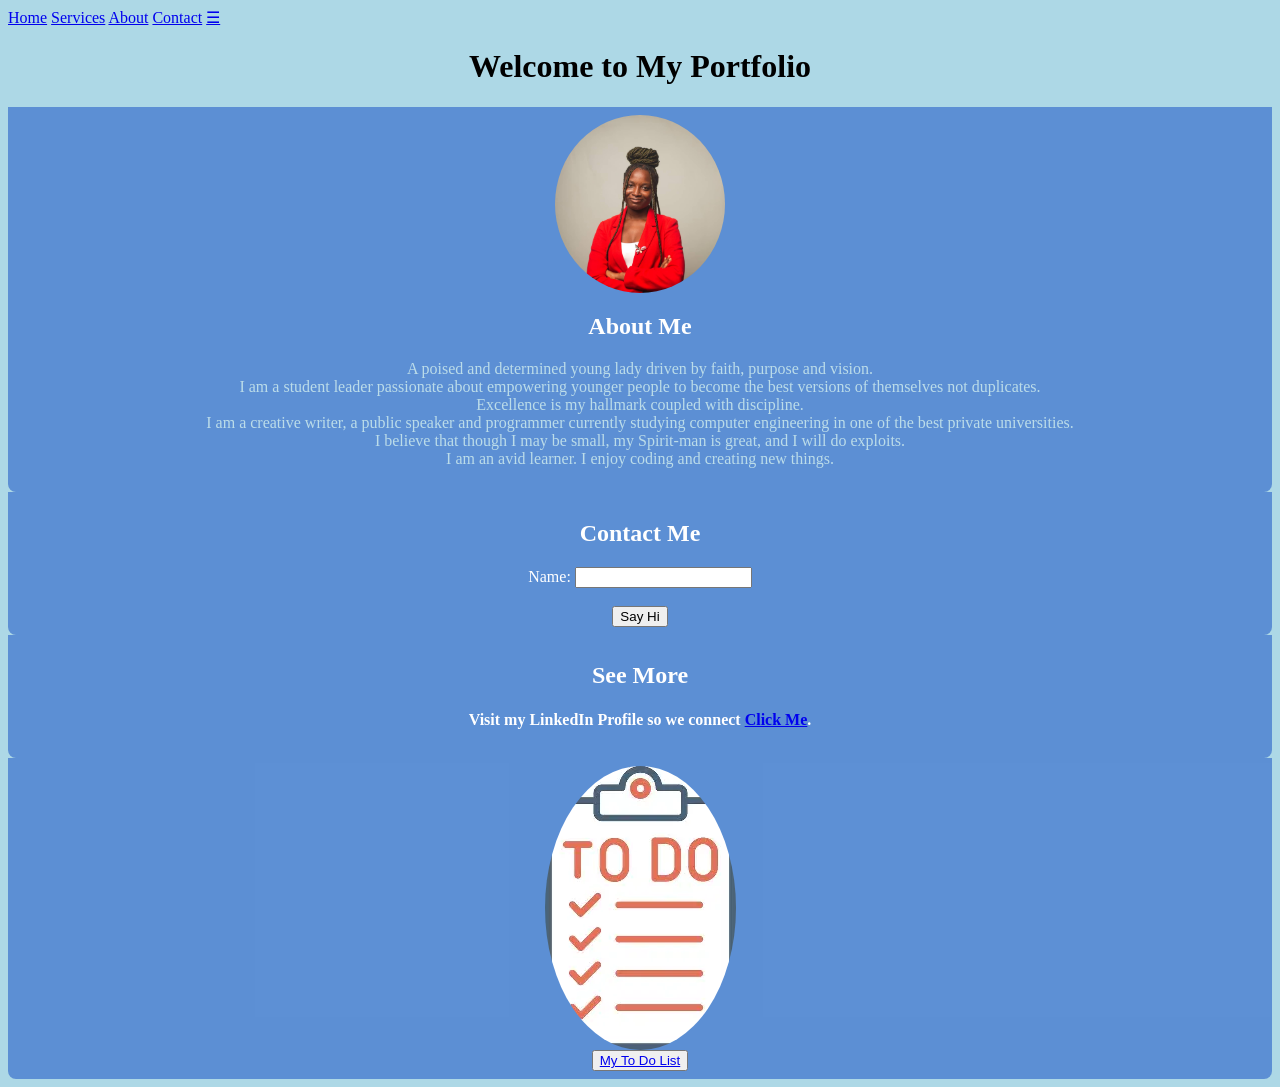
==== index.html @ a35d4f2c "Add files via upload" ====
<!DOCTYPE html>
<html lang="en">
<head> 
	<meta  charset ="UTF-8">
 	 <title>My Portfolio </title>
        <link rel="stylesheet" href="style.css"> 
</head>
<body>
    <nav id="myNav">
    <a href="index.html">Home</a>
    <a href="services.html">Services</a>
    <a href="about.html">About</a>
    <a href="contact.html">Contact</a>
    <a href="javascript:void(0);" class="icon" onclick="toggleMenu()">&#9776;</a>
</nav>


	<header>
		<h1> Welcome to My Portfolio</h1>
	</header>

	<section id="about">
			<img src="peni official.jpg" alt="A Professional Picture" width="170">
	<h2>About Me</h2> 
		<p>A poised and determined young lady driven by faith, purpose and vision.<br> I am a student leader passionate about empowering younger people to become the best versions of themselves not duplicates.<br> Excellence is my hallmark coupled with discipline. <br>I am a creative writer, a public speaker and programmer currently studying computer engineering in one of the best private universities. <br>I believe that though I may be small, my Spirit-man is great, and I will do exploits.<br>I am an avid learner. I enjoy coding and creating new things.</p>
</section>

	<section id="contacts">
		<h2>Contact Me</h2>
		<form id="contactForm">
			<label for="name">Name:</label>
			<input type="text" id="name" required><br><br>
			<button type="button" id="greetBtn">Say Hi</button>
		</form>
	</section>
	  <section id="learnMore">
        <h2>See More</h2>

        <h4>Visit my LinkedIn Profile so we connect <a href="https://www.linkedin.com/in/peniel-toxla-000117d/"> Click Me</a>.</h4>
    </section>
    
    <SECTION>
                <img src="OIP.webp" alt="">
        <button><a href="TO DO/index.html">My To Do List</a></button>
    </SECTION>

	<script src="script.js"> </script>

</body>

</html>
---- style.css ----
body {
    background-color: lightblue;
    font-family: Aptos, calibri;
    font-size:14;
}


h1 {
    text-align: center;
}
h2 {
    text-align:center;
}

p {
    text-align: center;
    color: rgb(187, 220, 233);
}

h4 {
    text-align: center;
}

form {
    text-align: center;
}


img {
    border-radius: 50%; 
    display: block;
    margin: 0 auto;
}
SECTION {
    position:relative;
        bottom: 0;
        width: 100%;
        background: rgba(39, 96, 201, 0.6); /* Semi-transparent background */
        color: #fff;
        text-align: center;
        padding: 8px 0;
        font-size: 16px;
        border-radius: 0 0 8px 8px;
}
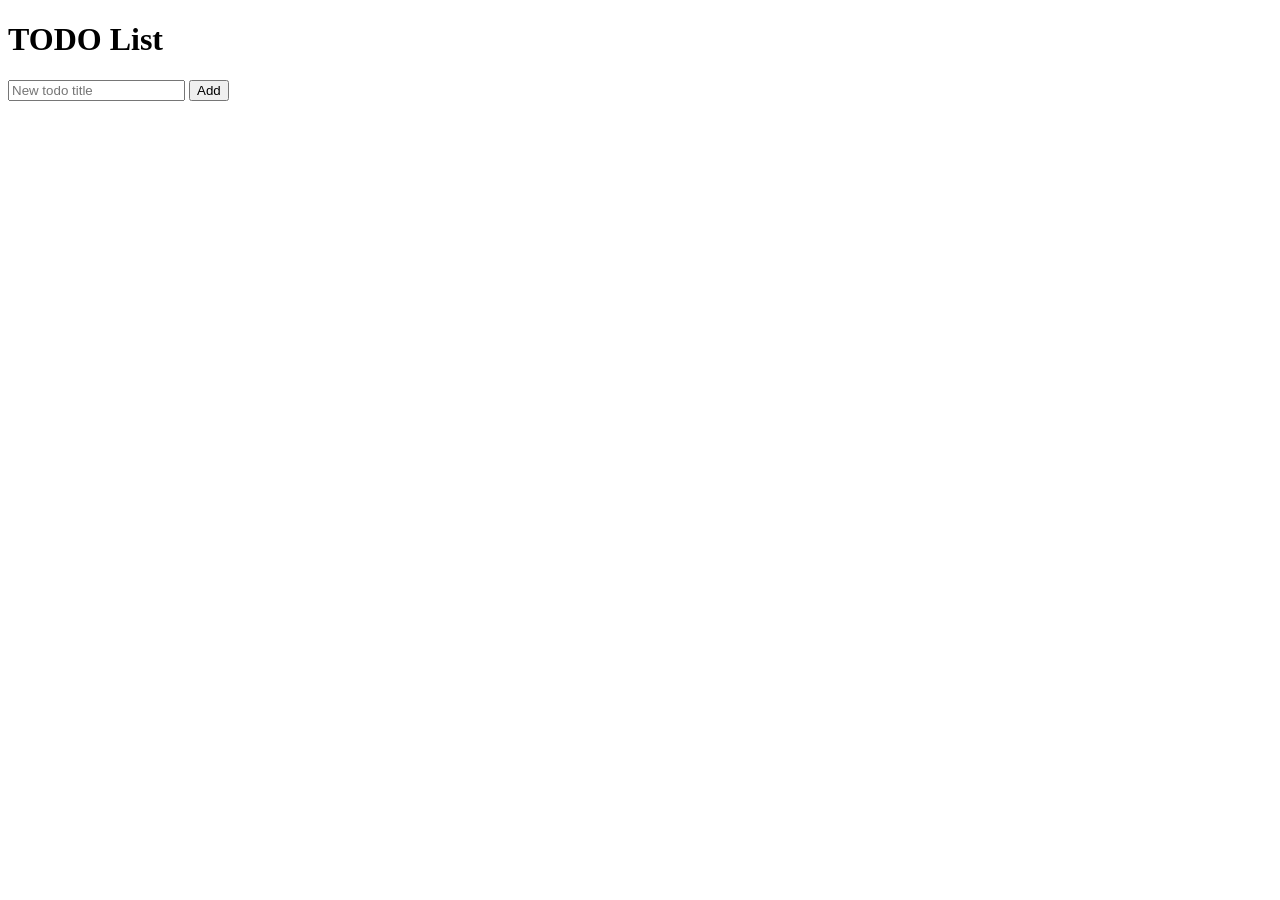
==== commit 10cba947: "Add files via upload" ====
--- a/index.html
+++ b/index.html
@@ -1,51 +1,23 @@
-<!DOCTYPE html>
+<!doctype html>
 <html lang="en">
-<head> 
-	<meta  charset ="UTF-8">
- 	 <title>My Portfolio </title>
-        <link rel="stylesheet" href="style.css"> 
+<head>
+  <meta charset="utf-8">
+  <meta name="viewport" content="width=device-width,initial-scale=1">
+  <title>Simple TODO</title>
+  <link rel="stylesheet" href="/web/styles.css">
 </head>
 <body>
-    <nav id="myNav">
-    <a href="index.html">Home</a>
-    <a href="services.html">Services</a>
-    <a href="about.html">About</a>
-    <a href="contact.html">Contact</a>
-    <a href="javascript:void(0);" class="icon" onclick="toggleMenu()">&#9776;</a>
-</nav>
+  <main class="container">
+    <h1>TODO List</h1>
 
+    <form id="addForm">
+      <input id="title" placeholder="New todo title" required />
+      <button type="submit">Add</button>
+    </form>
 
-	<header>
-		<h1> Welcome to My Portfolio</h1>
-	</header>
+    <ul id="list" class="todo-list"></ul>
+  </main>
 
-	<section id="about">
-			<img src="peni official.jpg" alt="A Professional Picture" width="170">
-	<h2>About Me</h2> 
-		<p>A poised and determined young lady driven by faith, purpose and vision.<br> I am a student leader passionate about empowering younger people to become the best versions of themselves not duplicates.<br> Excellence is my hallmark coupled with discipline. <br>I am a creative writer, a public speaker and programmer currently studying computer engineering in one of the best private universities. <br>I believe that though I may be small, my Spirit-man is great, and I will do exploits.<br>I am an avid learner. I enjoy coding and creating new things.</p>
-</section>
-
-	<section id="contacts">
-		<h2>Contact Me</h2>
-		<form id="contactForm">
-			<label for="name">Name:</label>
-			<input type="text" id="name" required><br><br>
-			<button type="button" id="greetBtn">Say Hi</button>
-		</form>
-	</section>
-	  <section id="learnMore">
-        <h2>See More</h2>
-
-        <h4>Visit my LinkedIn Profile so we connect <a href="https://www.linkedin.com/in/peniel-toxla-000117d/"> Click Me</a>.</h4>
-    </section>
-    
-    <SECTION>
-                <img src="OIP.webp" alt="">
-        <button><a href="TO DO/index.html">My To Do List</a></button>
-    </SECTION>
-
-	<script src="script.js"> </script>
-
+  <script src="/web/app.js"></script>
 </body>
-
 </html>
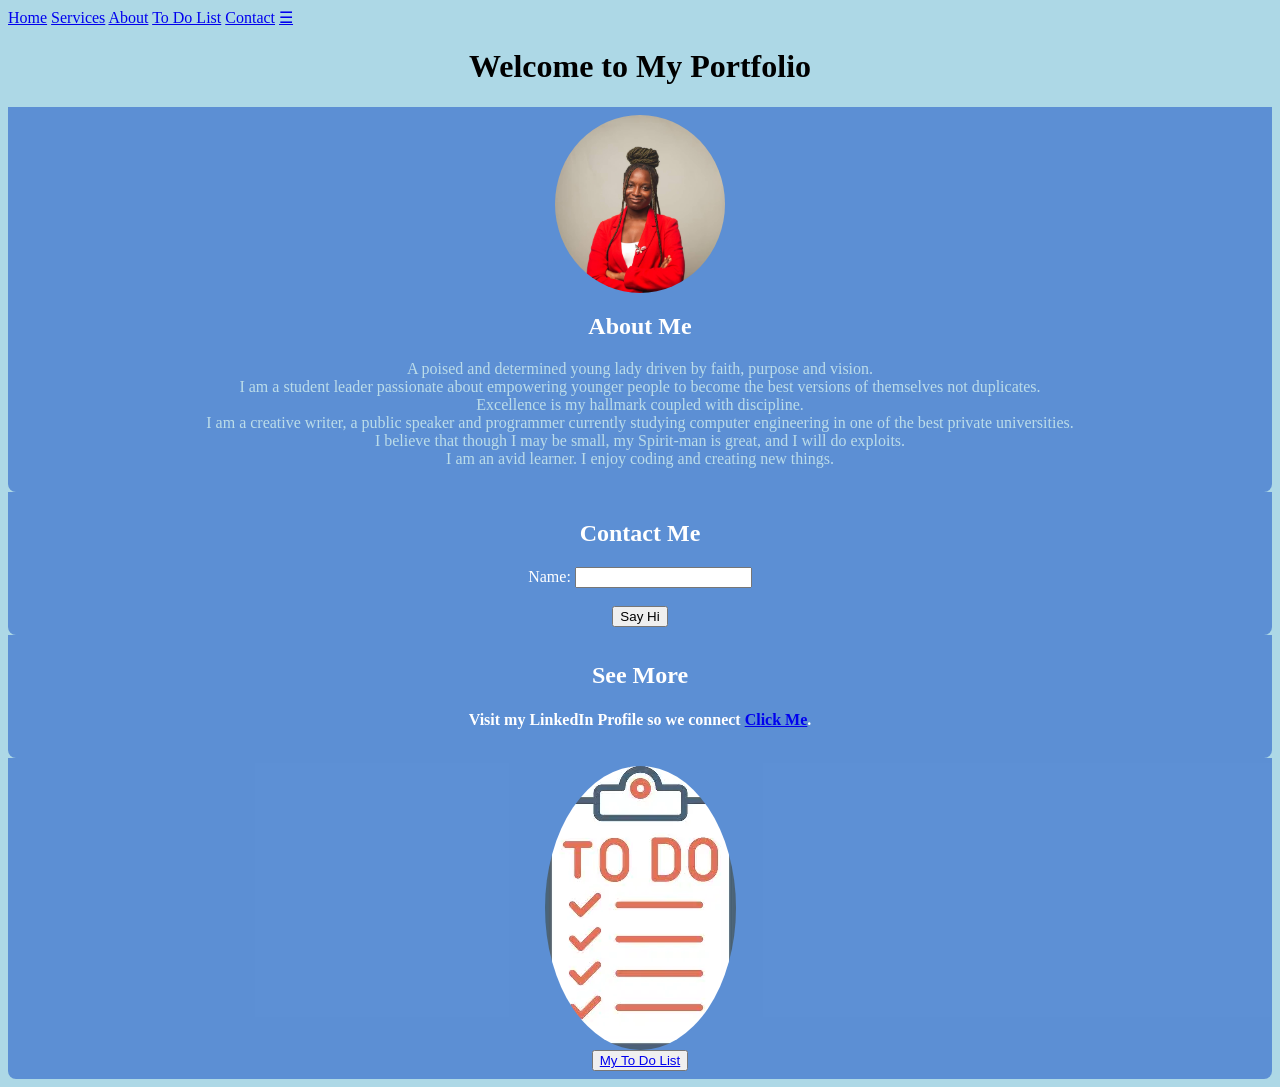
==== commit 9c935988: "Add files via upload" ====
--- a/index.html
+++ b/index.html
@@ -1,23 +1,52 @@
-<!doctype html>
+<!DOCTYPE html>
 <html lang="en">
-<head>
-  <meta charset="utf-8">
-  <meta name="viewport" content="width=device-width,initial-scale=1">
-  <title>Simple TODO</title>
-  <link rel="stylesheet" href="/web/styles.css">
+<head> 
+	<meta  charset ="UTF-8">
+ 	 <title>My Portfolio </title>
+        <link rel="stylesheet" href="style.css"> 
 </head>
 <body>
-  <main class="container">
-    <h1>TODO List</h1>
+    <nav id="myNav">
+    <a href="index.html">Home</a>
+    <a href="services.html">Services</a>
+    <a href="about.html">About</a>
+    <a href="todo.html">To Do List</a>
+    <a href="contact.html">Contact</a>
+    <a href="javascript:void(0);" class="icon" onclick="toggleMenu()">&#9776;</a>
+</nav>
 
-    <form id="addForm">
-      <input id="title" placeholder="New todo title" required />
-      <button type="submit">Add</button>
-    </form>
 
-    <ul id="list" class="todo-list"></ul>
-  </main>
+	<header>
+		<h1> Welcome to My Portfolio</h1>
+	</header>
 
-  <script src="/web/app.js"></script>
+	<section id="about">
+			<img src="peni official.jpg" alt="A Professional Picture" width="170">
+	<h2>About Me</h2> 
+		<p>A poised and determined young lady driven by faith, purpose and vision.<br> I am a student leader passionate about empowering younger people to become the best versions of themselves not duplicates.<br> Excellence is my hallmark coupled with discipline. <br>I am a creative writer, a public speaker and programmer currently studying computer engineering in one of the best private universities. <br>I believe that though I may be small, my Spirit-man is great, and I will do exploits.<br>I am an avid learner. I enjoy coding and creating new things.</p>
+</section>
+
+	<section id="contacts">
+		<h2>Contact Me</h2>
+		<form id="contactForm">
+			<label for="name">Name:</label>
+			<input type="text" id="name" required><br><br>
+			<button type="button" id="greetBtn">Say Hi</button>
+		</form>
+	</section>
+	  <section id="learnMore">
+        <h2>See More</h2>
+
+        <h4>Visit my LinkedIn Profile so we connect <a href="https://www.linkedin.com/in/peniel-toxla-000117d/"> Click Me</a>.</h4>
+    </section>
+    
+    <SECTION>
+                <img src="OIP.webp" alt="">
+        <button><a href="todo.html">My To Do List</a></button>
+    </SECTION>
+
+	<script src="script.js"> </script>
+
 </body>
+
 </html>
--- a/style.css
+++ b/style.css
@@ -0,0 +1,45 @@
+
+body {
+    background-color: lightblue;
+    font-family: Aptos, calibri;
+    font-size:14;
+}
+
+
+h1 {
+    text-align: center;
+}
+h2 {
+    text-align:center;
+}
+
+p {
+    text-align: center;
+    color: rgb(187, 220, 233);
+}
+
+h4 {
+    text-align: center;
+}
+
+form {
+    text-align: center;
+}
+
+
+img {
+    border-radius: 50%; 
+    display: block;
+    margin: 0 auto;
+}
+SECTION {
+    position:relative;
+        bottom: 0;
+        width: 100%;
+        background: rgba(39, 96, 201, 0.6); /* Semi-transparent background */
+        color: #fff;
+        text-align: center;
+        padding: 8px 0;
+        font-size: 16px;
+        border-radius: 0 0 8px 8px;
+}
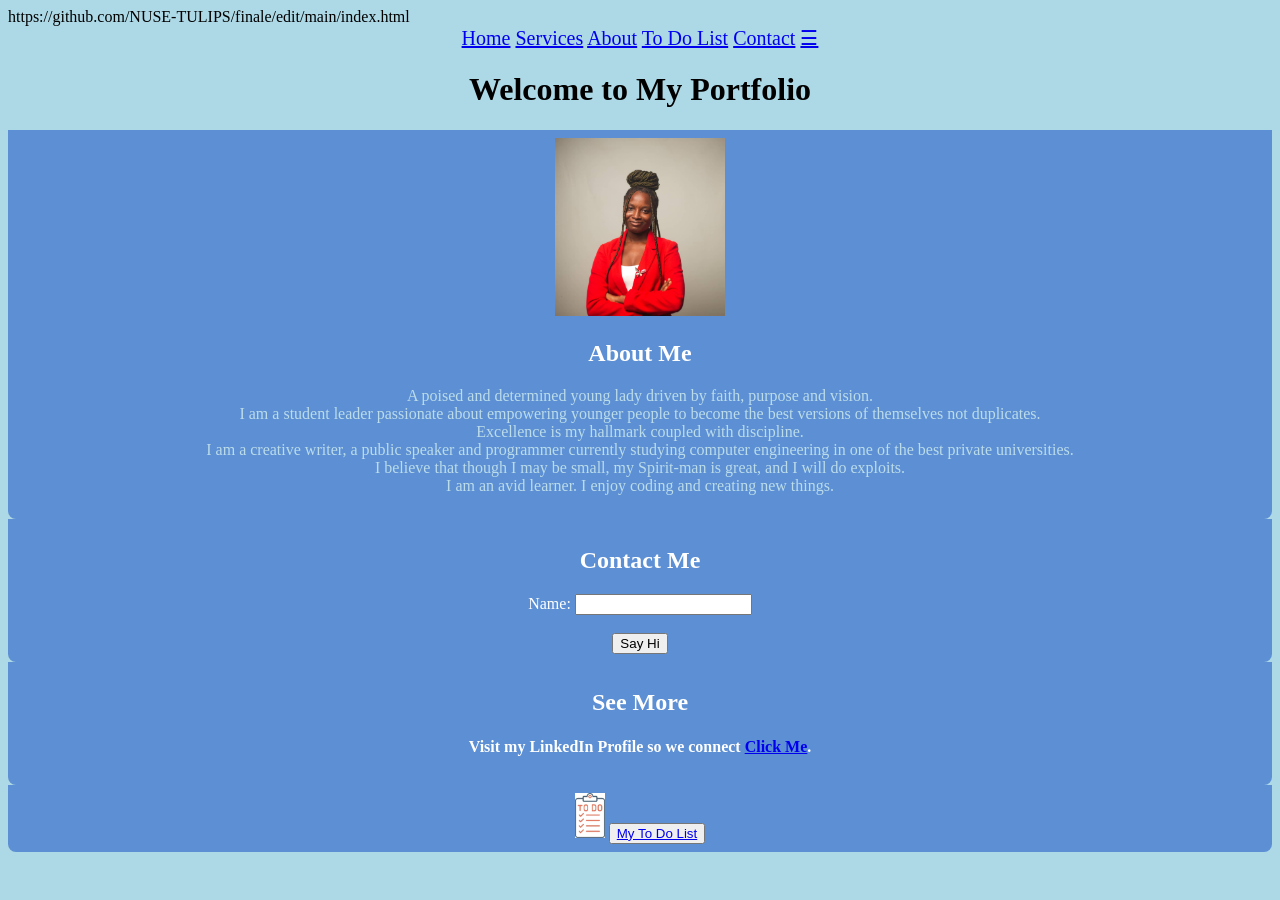
==== commit e1cb1af5: "Update index.html" ====
--- a/index.html
+++ b/index.html
@@ -1,6 +1,6 @@
 <!DOCTYPE html>
 <html lang="en">
-<head> 
+<head> https://github.com/NUSE-TULIPS/finale/edit/main/index.html
 	<meta  charset ="UTF-8">
  	 <title>My Portfolio </title>
         <link rel="stylesheet" href="style.css"> 
@@ -41,7 +41,7 @@
     </section>
     
     <SECTION>
-                <img src="OIP.webp" alt="">
+                <img src="OIP.webp" alt="To Do Icon" width="30" position="relative">
         <button><a href="todo.html">My To Do List</a></button>
     </SECTION>
 
@@ -49,4 +49,4 @@
 
 </body>
 
-</html>+</html>
--- a/style.css
+++ b/style.css
@@ -1,4 +1,13 @@
-
+nav {
+    position:relative;
+        bottom: 2;
+        width: 100%;
+        color: #fff;
+        text-align: center;
+        padding: 10px 2;
+        font-size: 20px;
+        border-radius: 5 5 8px 8px;
+}
 body {
     background-color: lightblue;
     font-family: Aptos, calibri;
@@ -27,11 +36,7 @@
 }
 
 
-img {
-    border-radius: 50%; 
-    display: block;
-    margin: 0 auto;
-}
+
 SECTION {
     position:relative;
         bottom: 0;
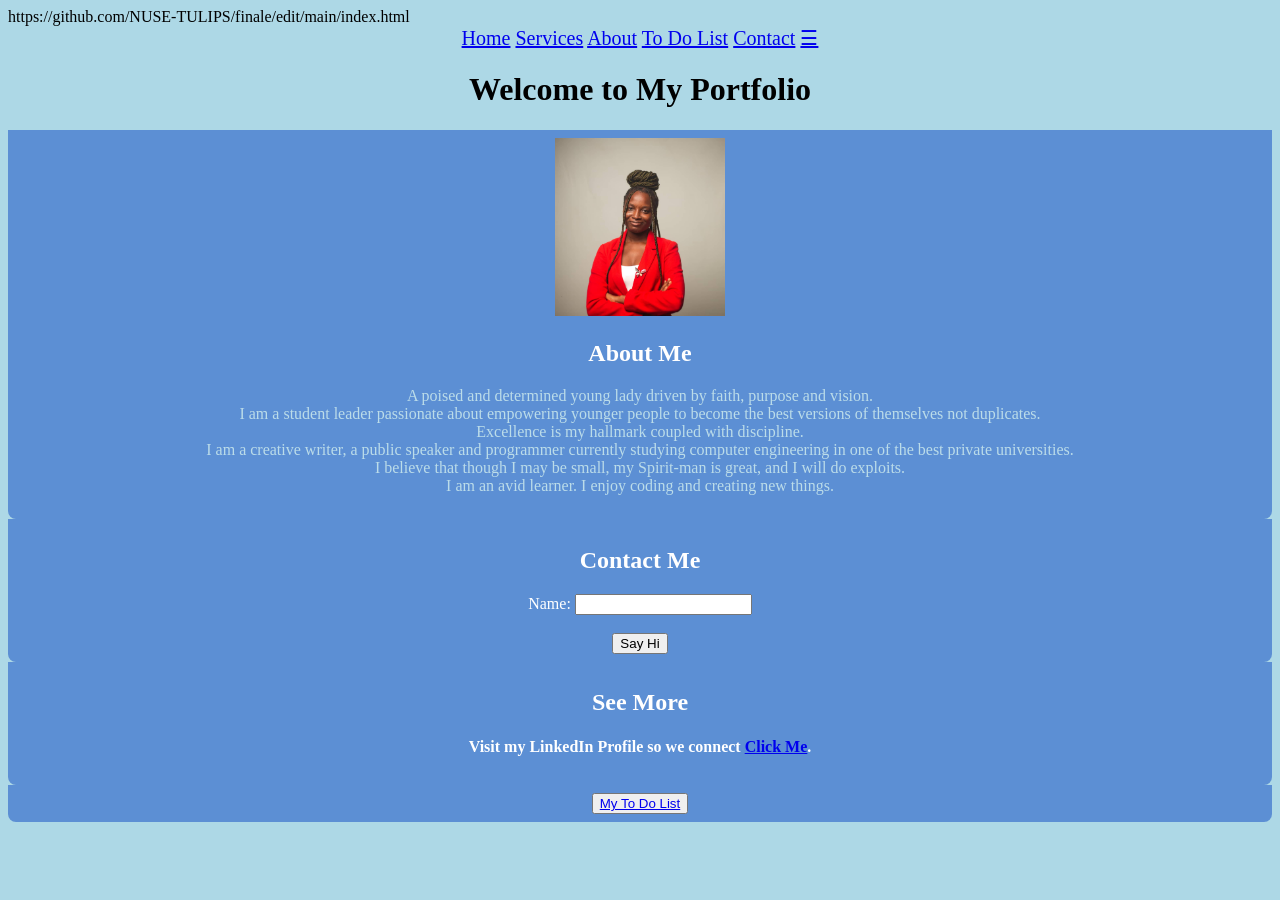
==== commit 96133ed5: "Fix HTML structure and formatting issues" ====
--- a/index.html
+++ b/index.html
@@ -41,8 +41,7 @@
     </section>
     
     <SECTION>
-                <img src="OIP.webp" alt="To Do Icon" width="30" position="relative">
-        <button><a href="todo.html">My To Do List</a></button>
+        <button position="center"><a href="todo.html" >My To Do List</a></button>
     </SECTION>
 
 	<script src="script.js"> </script>
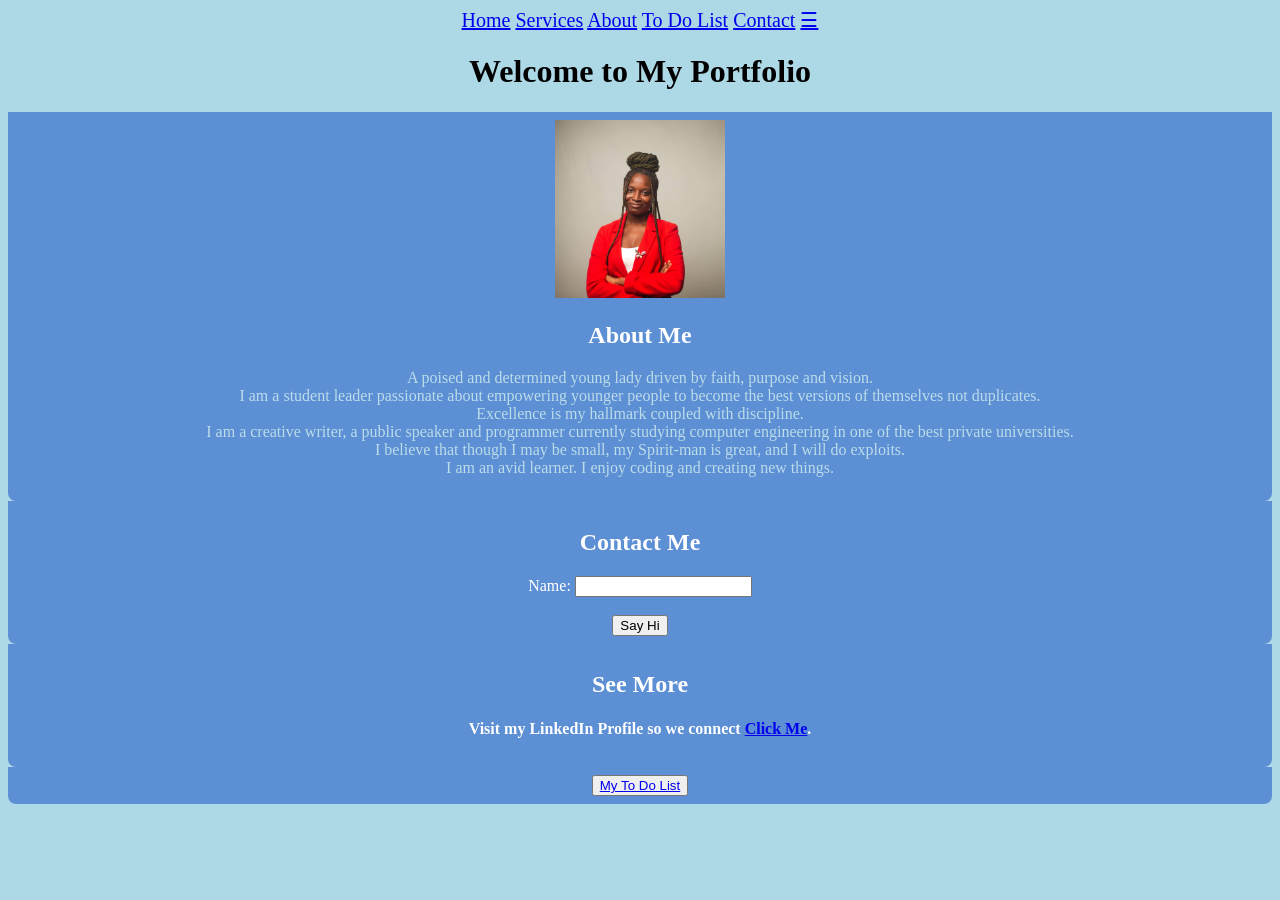
==== commit f54cb6ab: "Fix HTML structure and improve formatting" ====
--- a/index.html
+++ b/index.html
@@ -1,6 +1,6 @@
 <!DOCTYPE html>
 <html lang="en">
-<head> https://github.com/NUSE-TULIPS/finale/edit/main/index.html
+<head> 
 	<meta  charset ="UTF-8">
  	 <title>My Portfolio </title>
         <link rel="stylesheet" href="style.css"> 
@@ -21,7 +21,7 @@
 	</header>
 
 	<section id="about">
-			<img src="peni official.jpg" alt="A Professional Picture" width="170">
+			<img src="peni official.jpg" alt="A Professional Picture" width="170" padding="8px">
 	<h2>About Me</h2> 
 		<p>A poised and determined young lady driven by faith, purpose and vision.<br> I am a student leader passionate about empowering younger people to become the best versions of themselves not duplicates.<br> Excellence is my hallmark coupled with discipline. <br>I am a creative writer, a public speaker and programmer currently studying computer engineering in one of the best private universities. <br>I believe that though I may be small, my Spirit-man is great, and I will do exploits.<br>I am an avid learner. I enjoy coding and creating new things.</p>
 </section>
